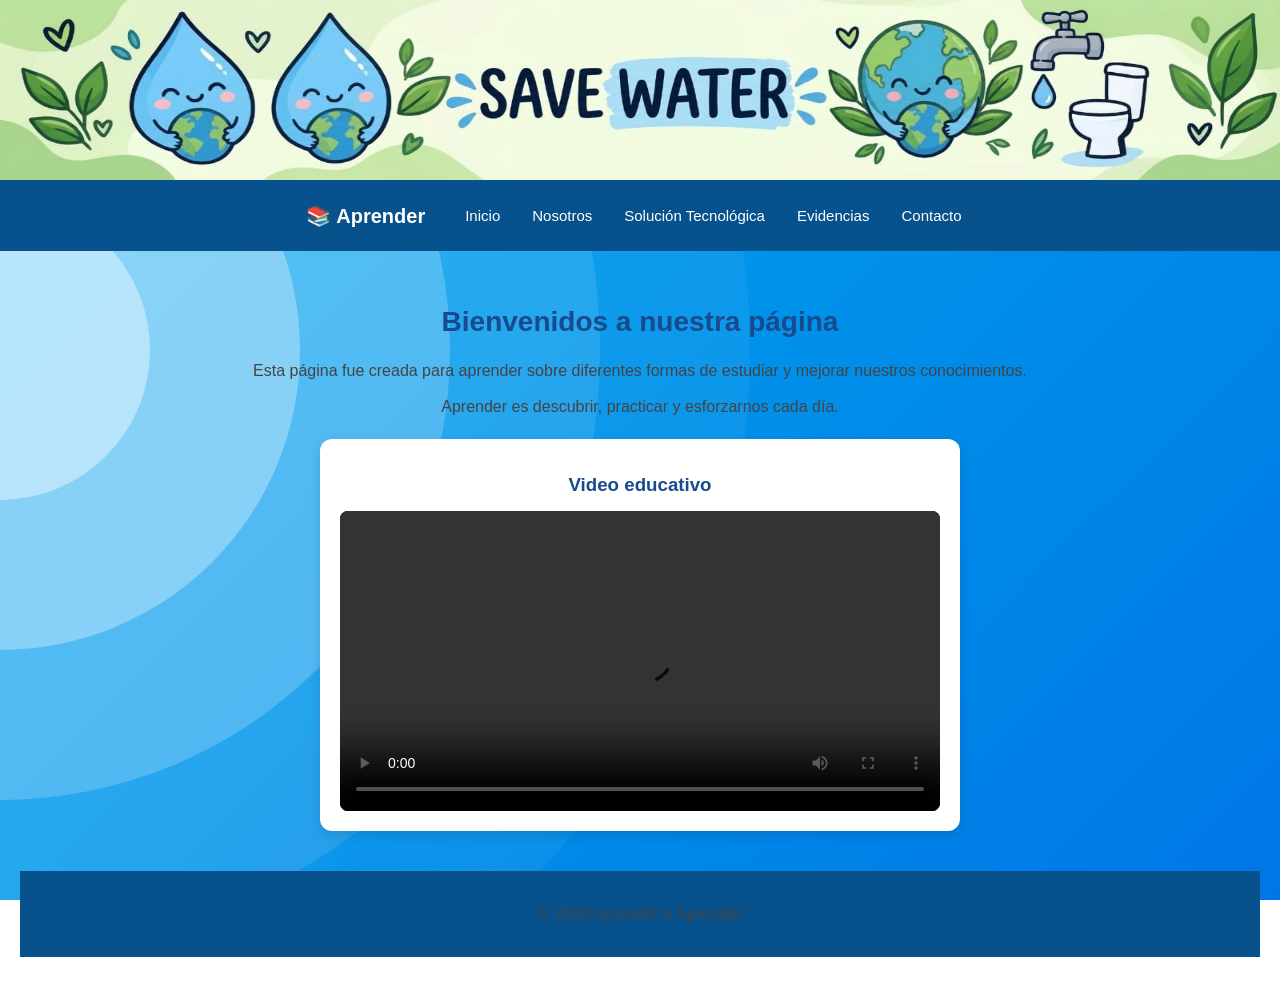
==== index.html @ 00d0cd53 "Add files via upload" ====
<!DOCTYPE html>
<html lang="es">
<head>
    <meta charset="UTF-8">
    <meta name="viewport" content="width=device-width, initial-scale=1.0">
    <title>Aprender a Aprender</title>
    <link rel="stylesheet" href="css.css">
</head>
<body>
    <div class="banner">
        <img src="banner11.jpeg" alt="Ahorro de agua">
    </div>
<header>
    <nav>
        <div class="logo">📚 Aprender</div>

        <a href="index.html">Inicio</a>
        <a href="nosotros.html">Nosotros</a>
        <a href="solucion tecnologica.html">Solución Tecnológica</a>
        <a href="evidencias.html">Evidencias</a>
        <a href="contacto.html">Contacto</a>
    </nav>
</header>

<section class="contenido">
    <h2>Bienvenidos a nuestra página</h2>

    <p>
        Esta página fue creada para aprender sobre
        diferentes formas de estudiar y mejorar
        nuestros conocimientos.
    </p>

    <p>
        Aprender es descubrir, practicar y
        esforzarnos cada día.
    </p>

    <div class="contenedor-video">
        <h3>Video educativo</h3>

        <video controls>
            <source src="videojuli.mp4" type="video/mp4">
            Tu navegador no puede reproducir este video.
        </video>
    </div>
<div id="container">
  <div id="container-inside">
      <div id="circle-small"></div>
      <div id="circle-medium"></div>
      <div id="circle-large"></div>
      <div id="circle-xlarge"></div>
      <div id="circle-xxlarge"></div>
  </div>
</div>


<footer>
    <p>© 2026 Aprender a Aprender</p>
</footer>

</body>
</html>
---- css.css ----
* {
    margin: 0;
    padding: 0;
    box-sizing: border-box;
}

body {
    font-family: Arial, sans-serif;
    background: transparent;
    color: #222;
}

/* MENÚ DE NAVEGACIÓN */
header {
    background: #07528c;
    padding: 12px 30px;
}

nav {
    display: flex;
    align-items: center;
    justify-content: center;
    gap: 10px;
    flex-wrap: wrap;
}

.logo {
    color: white;
    font-size: 22px;
    font-weight: bold;
    margin-right: 25px;
}

nav a {
    color: white;
    text-decoration: none;
    padding: 15px 12px;
    font-size: 16px;
    border-radius: 5px;
}

nav a:hover {
    background: #1976b9;
    color: #ffeb3b;
}

/* CONTENIDO PRINCIPAL */
.contenedor {
    width: 90%;
    max-width: 1100px;
    margin: 35px auto;
    background: white;
    padding: 40px;
    text-align: center;
    border-radius: 3px;
}

h1 {
    color: #07528c;
    margin-bottom: 20px;
}

h2 {
    color: #07528c;
    margin: 20px 0;
}

h3 {
    color: #176ba4;
    margin: 15px 0;
}

p {
    font-size: 17px;
    line-height: 1.7;
    margin: 10px 0;
}

/* BOTONES */
.botones {
    display: flex;
    justify-content: center;
    gap: 12px;
    flex-wrap: wrap;
    margin-top: 25px;
}

.boton {
    background: #07528c;
    color: white;
    text-decoration: none;
    padding: 13px 18px;
    border-radius: 4px;
    display: inline-block;
    border: none;
    cursor: pointer;
    font-size: 15px;
}

.boton:hover {
    background: #1976b9;
}

/* TARJETAS */
.tarjetas {
    display: grid;
    grid-template-columns: repeat(auto-fit, minmax(220px, 1fr));
    gap: 20px;
    margin-top: 25px;
}

.tarjeta {
    background: #f1f8fc;
    padding: 22px;
    border-radius: 10px;
    border-top: 5px solid #07528c;
}

.tarjeta h3 {
    margin-top: 0;
}


/* IMÁGENES */
.imagen {
    width: 100%;
    max-width: 700px;
    border-radius: 10px;
    margin: 20px auto;
    display: block;
}



/* PIE DE PÁGINA */
footer {
    background: #07528c;
    color: white;
    text-align: center;
    padding: 20px;
    margin-top: 40px;
}

/* DISEÑO PARA CELULAR */
@media (max-width: 600px) {
    header {
        padding: 15px;
    }

    nav {
        flex-direction: column;
        gap: 5px;
    }

    .logo {
        margin-right: 0;
        margin-bottom: 10px;
    }

    .contenedor {
        padding: 25px 15px;
        width: 94%;
    }

    h1 {
        font-size: 25px;
    }
}

/* HOJAS DE VIDA */

.pagina-hojas-vida {
    max-width: 1100px;
    margin: 40px auto;
    padding: 25px;
    position: relative;
    z-index: 1;
}

.pagina-hojas-vida h1 {
    color: white;
    text-align: center;
    font-size: 34px;
    margin-bottom: 15px;
    text-shadow: 2px 2px 5px #00366e;
}

.descripcion-hojas {
    max-width: 750px;
    margin: 0 auto 35px;
    text-align: center;
    color: white;
    font-size: 17px;
    line-height: 1.7;
}

.tarjetas-hojas {
    display: grid;
    grid-template-columns: repeat(2, minmax(0, 1fr));
    gap: 30px;
    max-width: 850px;
    margin: auto;
}

.tarjeta-hoja {
    background: #ffffff;
    padding: 22px;
    border-radius: 20px;
    text-align: center;
    box-shadow: 0 8px 25px rgba(0, 20, 70, 0.25);
    transition: transform 0.3s;
}

.tarjeta-hoja:hover {
    transform: translateY(-5px);
}

.tarjeta-hoja img {
    width: 100%;
    max-width: 320px;
    height: auto;
    object-fit: contain;
    border-radius: 12px;
    border: 2px solid #d8edff;
}

.tarjeta-hoja h2 {
    color: #0755a4;
    font-size: 21px;
    margin: 18px 0 10px;
}

.tarjeta-hoja p {
    color: #38516c;
    line-height: 1.6;
    margin-bottom: 20px;
}

.tarjeta-hoja a {
    display: inline-block;
    background: #0876c9;
    color: white;
    padding: 12px 20px;
    text-decoration: none;
    border-radius: 25px;
    font-weight: bold;
}

.tarjeta-hoja a:hover {
    background: #06488e;
}

.pie-contacto {
    text-align: center;
    padding: 22px;
    color: white;
    background: rgba(0, 35, 100, 0.85);
    margin-top: 35px;
}

@media (max-width: 650px) {
    .tarjetas-hojas {
        grid-template-columns: 1fr;
    }

    .pagina-hojas-vida h1 {
        font-size: 27px;
    }

    .pagina-hojas-vida {
        padding: 15px;
    }
}


* {
    margin: 0;
    padding: 0;
    box-sizing: border-box;
}

body {
    font-family: Arial, sans-serif;
    background: transparent;
    color: #222;
}

header {
    background: #07528c;
    padding: 12px 25px;
}

nav {
    display: flex;
    align-items: center;
    justify-content: center;
    gap: 8px;
    flex-wrap: wrap;
}

.logo {
    color: white;
    font-size: 20px;
    font-weight: bold;
    margin-right: 20px;
}

nav a {
    color: white;
    text-decoration: none;
    padding: 15px 12px;
    font-size: 15px;
    border-radius: 5px;
}

nav a:hover {
    background: #1976b9;
    color: #ffeb3b;
}

.contenedor {
    width: 90%;
    max-width: 1100px;
    margin: 35px auto;
    background: white;
    padding: 40px;
    text-align: center;
    border-radius: 4px;
}

h1 {
    color: #07528c;
    margin-bottom: 20px;
}

h2 {
    color: #07528c;
    margin: 20px 0;
}

h3 {
    color: #176ba4;
    margin: 15px 0;
}

p {
    font-size: 16px;
    line-height: 1.7;
    margin: 10px 0;
}

.botones {
    display: flex;
    justify-content: center;
    gap: 12px;
    flex-wrap: wrap;
    margin-top: 25px;
}

.boton {
    background: #07528c;
    color: white;
    text-decoration: none;
    padding: 13px 16px;
    border-radius: 4px;
    display: inline-block;
    border: none;
    cursor: pointer;
    font-size: 14px;
}

.boton:hover {
    background: #1976b9;
}

.tarjetas {
    display: grid;
    grid-template-columns: repeat(auto-fit, minmax(220px, 1fr));
    gap: 20px;
    margin-top: 25px;
}

.tarjeta {
    background: #f1f8fc;
    padding: 22px;
    border-radius: 10px;
    border-top: 5px solid #07528c;
}

.tarjeta h3 {
    margin-top: 0;
}

.imagen {
    width: 100%;
    max-width: 700px;
    border-radius: 10px;
    margin: 20px auto;
    display: block;
}

footer {
    background: #07528c;
    color: white;
    text-align: center;
    padding: 20px;
    margin-top: 40px;
}

@media (max-width: 600px) {
    nav {
        flex-direction: column;
    }

    .logo {
        margin-right: 0;
        margin-bottom: 10px;
    }

    .contenedor {
        padding: 25px 15px;
        width: 94%;
    }

    h1 {
        font-size: 25px;
    }
}

/* BANNER A TODO EL ANCHO DE LA PÁGINA */
.banner {
    width: 100%;
    height: 180px;
    margin: 0;
    padding: 0;
    overflow: hidden;
    line-height: 0;
    background-color: white;
}

.banner img {
    display: block;
    width: 100%;
    height: 100%;
    object-fit: fill;
}

/* EN CELULARES */
@media (max-width: 600px) {
    .banner {
        height: 120px;
    }
}

.contenido {
    background-color: transparent;
    text-align: center;
    padding: 35px 20px;
}

.contenido h2 {
    color: #174b8c;
    font-size: 28px;
}

.contenido p {
    color: #444;
    font-size: 16px;
    line-height: 1.6;
}

.contenedor-video {
    max-width: 700px;
    margin: 30px auto 10px;
    padding: 20px;
    background-color: white;
    border-radius: 12px;
    box-shadow: 0 4px 12px rgba(0, 0, 0, 0.12);
}

.contenedor-video h3 {
    color: #174b8c;
    margin-bottom: 15px;
}

.contenedor-video video {
    width: 100%;
    max-height: 400px;
    border-radius: 8px;
    background-color: #000;
}

.contenedor-video {
    width: 100%;
    max-width: 640px;
    margin: 20px auto;
}

.contenedor-video video {
    display: block;
    width: 100%;
    height: auto;
}


/* ===== PÁGINA DE OBJETIVOS GENERALES ===== */

.pagina-objetivos {
    width: 100%;
    padding: 35px 15px;
}

.cuadro-contenido {
    width: 90%;
    max-width: 950px;
    margin: 0 auto;
    padding: 35px 30px;
    background: #ffffff;
    border-radius: 12px;
    text-align: center;
    box-shadow: 0 4px 15px rgba(0, 40, 90, 0.15);
}

.cuadro-contenido h1 {
    color: #07528c;
    font-size: 30px;
    margin-bottom: 15px;
}

.descripcion-objetivos {
    max-width: 700px;
    margin: 0 auto 25px;
    color: #444444;
    font-size: 17px;
    line-height: 1.7;
}

/* CUADRO DE LA IMAGEN */

.imagen-objetivos {
    width: 100%;
    max-width: 750px;
    margin: 0 auto;
    padding: 12px;
    background: #f1f8fc;
    border: 2px solid #c9e7f8;
    border-radius: 12px;
    overflow: hidden;
}

.imagen-objetivos img {
    display: block;
    width: 100%;
    max-width: 100%;
    height: auto;
    margin: 0 auto;
    border-radius: 6px;
    object-fit: contain;
}

/* BOTÓN PARA VOLVER */

.boton-volver {
    display: inline-block;
    margin-top: 22px;
    padding: 12px 22px;
    background: #07528c;
    color: white;
    text-decoration: none;
    border-radius: 5px;
    font-size: 15px;
}

.boton-volver:hover {
    background: #1976b9;
}

/* ADAPTACIÓN PARA CELULARES */

@media (max-width: 600px) {
    .pagina-objetivos {
        padding: 20px 10px;
    }

    .cuadro-contenido {
        width: 100%;
        padding: 22px 14px;
    }

    .cuadro-contenido h1 {
        font-size: 25px;
    }

    .descripcion-objetivos {
        font-size: 15px;
    }

    .imagen-objetivos {
        padding: 6px;
    }
}

#container {
    background: linear-gradient(135deg, #00adef 0%, #0076e5 100%);
    position: fixed;
    inset: 0;
    height: 100vh;
    width: 100%;
    margin: 0;
    padding: 0;
    overflow: hidden;
    z-index: -1;
    pointer-events: none;
}

#container-inside {
    position: absolute;
    inset: 0;
    width: 100%;
    height: 100%;
    margin: 0;
    padding: 0;
    overflow: hidden;
}

#circle-small {
    -webkit-animation: circle-small-scale 3s ease-in-out infinite alternate;
    animation: circle-small-scale 3s ease-in-out infinite alternate;
	animation-timing-function: cubic-bezier(.6, 0, .4, 1);
	animation-delay: 0s;
	position: absolute;
	top: 200px;
	left: -150px;
    background: #fff;
    width: 300px;
    height: 300px;
    border-radius: 50%;
    opacity: 0.4;
}

#circle-medium {
    -webkit-animation: circle-small-scale 3s ease-in-out infinite alternate;
    animation: circle-small-scale 3s ease-in-out infinite alternate;
	animation-timing-function: cubic-bezier(.6, 0, .4, 1);
	animation-delay: 0.3s;
	position: absolute;
	top: 50px;
	left: -300px;
    background: #fff;
    width: 600px;
    height: 600px;
    border-radius: 50%;
    opacity: 0.3;
}

#circle-large {
    -webkit-animation: circle-small-scale 3s ease-in-out infinite alternate;
    animation: circle-small-scale 3s ease-in-out infinite alternate;
	animation-timing-function: cubic-bezier(.6, 0, .4, 1);
	animation-delay: 0.6s;
	position: absolute;
	top: -100px;
	left: -450px;
    background: #fff;
    width: 900px;
    height: 900px;
    border-radius: 50%;
    opacity: 0.2;
}

#circle-xlarge {
    -webkit-animation: circle-small-scale 3s ease-in-out infinite alternate;
    animation: circle-small-scale 3s ease-in-out infinite alternate;
	animation-timing-function: cubic-bezier(.6, 0, .4, 1);
	animation-delay: 0.9s;
	position: absolute;
	top: -250px;
	left: -600px;
    background: #fff;
    width: 1200px;
    height: 1200px;
    border-radius: 50%;
    opacity: 0.1;
}

#circle-xxlarge {
    -webkit-animation: circle-small-scale 3s ease-in-out infinite alternate;
    animation: circle-small-scale 3s ease-in-out infinite alternate;
	animation-timing-function: cubic-bezier(.6, 0, .4, 1);
	animation-delay: 1.2s;
	position: absolute;
	top: -400px;
	left: -750px;
    background: #fff;
    width: 1500px;
    height: 1500px;
    border-radius: 50%;
    opacity: 0.05;
}

@-webkit-keyframes circle-small-scale {
    0% {
        -webkit-transform: scale(1.0);
    }
    100% {
        -webkit-transform: scale(1.1);
    }
}

@keyframes circle-small-scale {
    0% {
        transform: scale(1.0);
    }
    100% {
        transform: scale(1.1);
    }
}
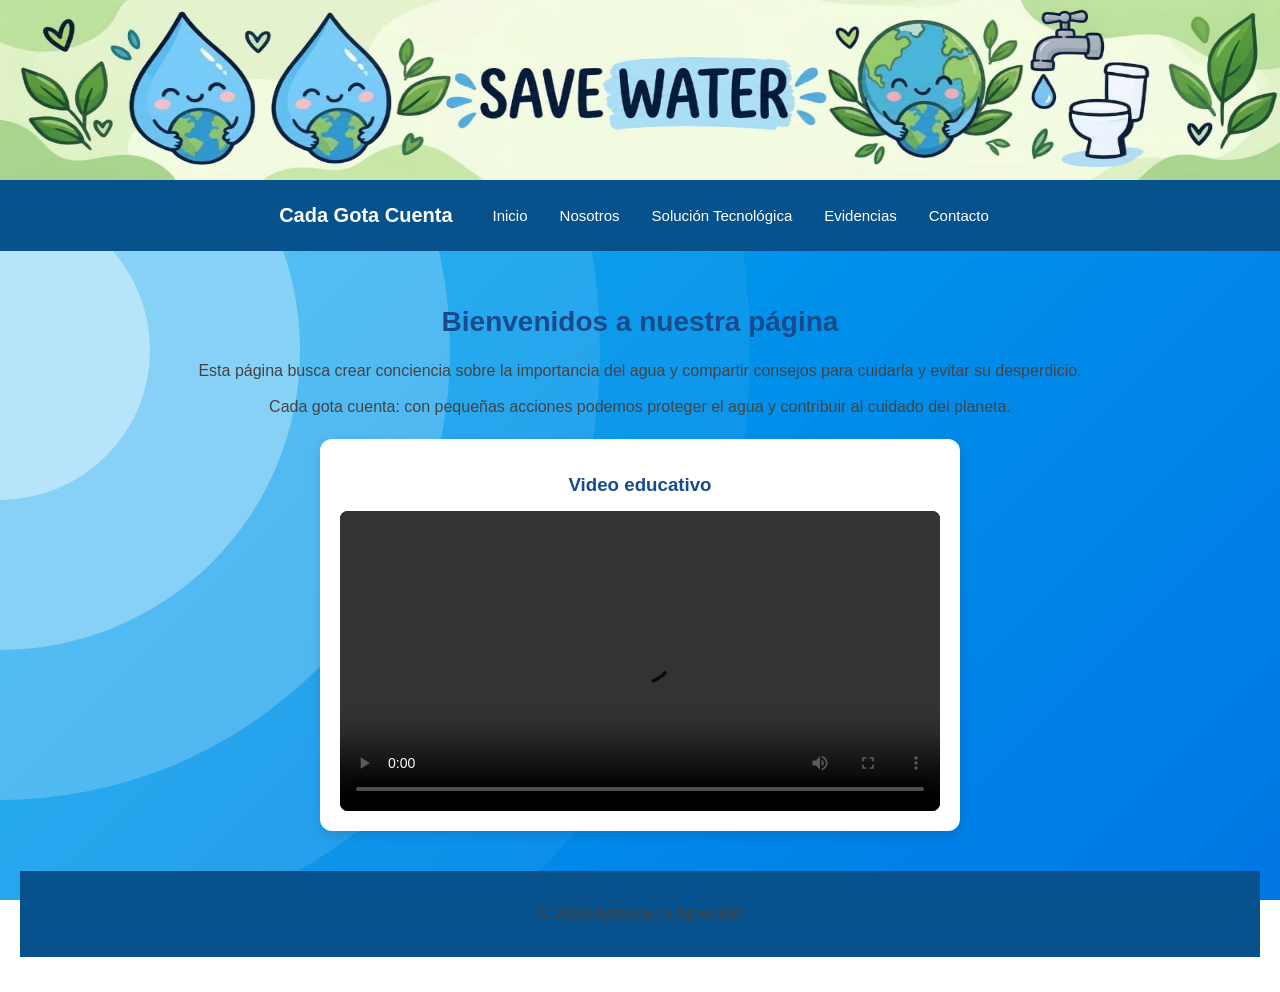
==== commit e7ed03e1: "Actualizar index.html" ====
--- a/index.html
+++ b/index.html
@@ -12,7 +12,7 @@
     </div>
 <header>
     <nav>
-        <div class="logo">📚 Aprender</div>
+        <div class="logo">Cada Gota Cuenta </div>
 
         <a href="index.html">Inicio</a>
         <a href="nosotros.html">Nosotros</a>
@@ -26,14 +26,11 @@
     <h2>Bienvenidos a nuestra página</h2>
 
     <p>
-        Esta página fue creada para aprender sobre
-        diferentes formas de estudiar y mejorar
-        nuestros conocimientos.
+         Esta página busca crear conciencia sobre la importancia del agua y compartir consejos para cuidarla y evitar su desperdicio.
     </p>
 
     <p>
-        Aprender es descubrir, practicar y
-        esforzarnos cada día.
+        Cada gota cuenta: con pequeñas acciones podemos proteger el agua y contribuir al cuidado del planeta.
     </p>
 
     <div class="contenedor-video">
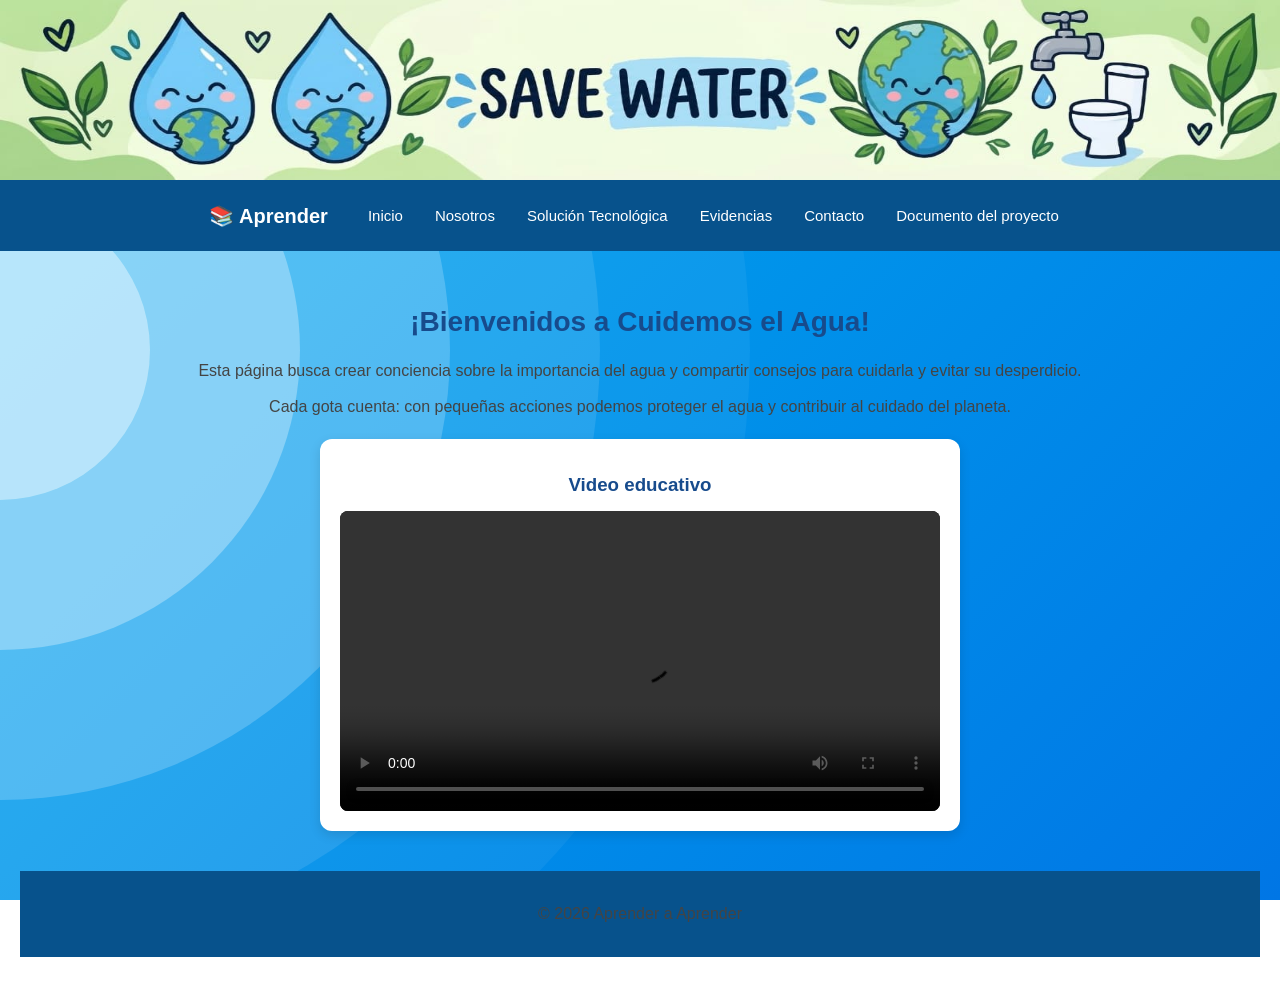
==== commit 18c08d89: "Add files via upload" ====
--- a/index.html
+++ b/index.html
@@ -12,25 +12,28 @@
     </div>
 <header>
     <nav>
-        <div class="logo">Cada Gota Cuenta </div>
+        <div class="logo">📚 Aprender</div>
 
         <a href="index.html">Inicio</a>
         <a href="nosotros.html">Nosotros</a>
         <a href="solucion tecnologica.html">Solución Tecnológica</a>
         <a href="evidencias.html">Evidencias</a>
-        <a href="contacto.html">Contacto</a>
+        <a href="contacto.html">Contacto</a>
+        <a href="documento-proyecto.html">Documento del proyecto</a>
     </nav>
 </header>
 
 <section class="contenido">
-    <h2>Bienvenidos a nuestra página</h2>
-
-    <p>
-         Esta página busca crear conciencia sobre la importancia del agua y compartir consejos para cuidarla y evitar su desperdicio.
-    </p>
-
-    <p>
-        Cada gota cuenta: con pequeñas acciones podemos proteger el agua y contribuir al cuidado del planeta.
+    <h2>¡Bienvenidos a Cuidemos el Agua!</h2>
+
+    <p>
+        Esta página busca crear conciencia sobre la importancia del agua
+        y compartir consejos para cuidarla y evitar su desperdicio.
+    </p>
+
+    <p>
+        Cada gota cuenta: con pequeñas acciones podemos proteger el agua
+        y contribuir al cuidado del planeta.
     </p>
 
     <div class="contenedor-video">
